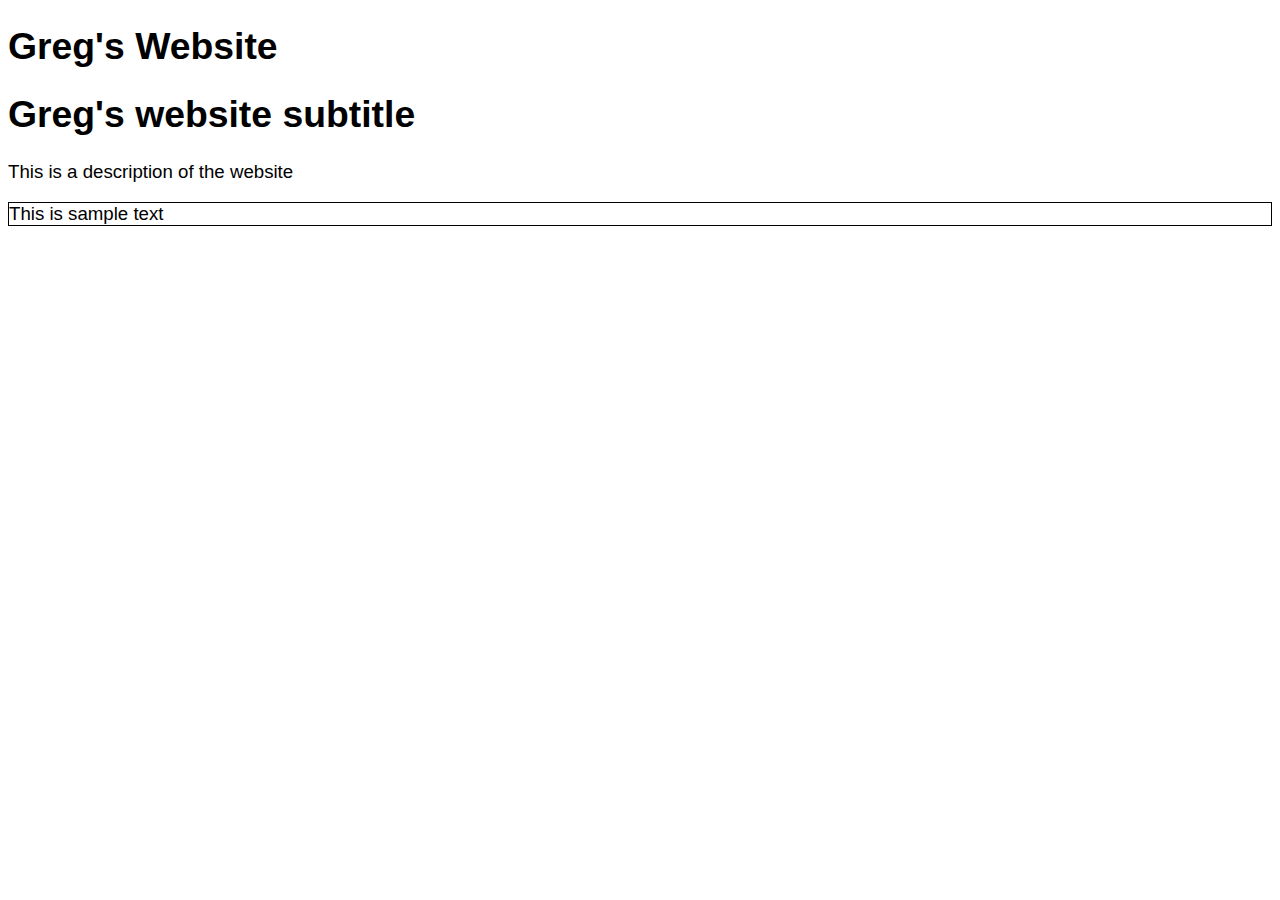
==== index.html @ 2cc206c6 "index html and css along with master.css" ====
<!doctype html>
<html lang='en'>
<head><title>Greg's Website</title>

<link href="master.css" type="text/css" rel="stylesheet"></link>
<link href="index.css" type="text/css" rel="stylesheet"></link>

<style>
</style>

</head>
<body>
	<h1>Greg's Website</h1>
	<h1>Greg's website subtitle</h1>
	<p>This is a description of the website</p>
	<div style="padding: 0px;border:1px solid black;">
		<span>This is sample text</span>
	</div>
</body>
</html>
---- master.css ----
body {
	font-family: tahoma, arial, sans-serif;
	font-size: 14pt;
	/*font-weight: bold;*/
	color: black;
}
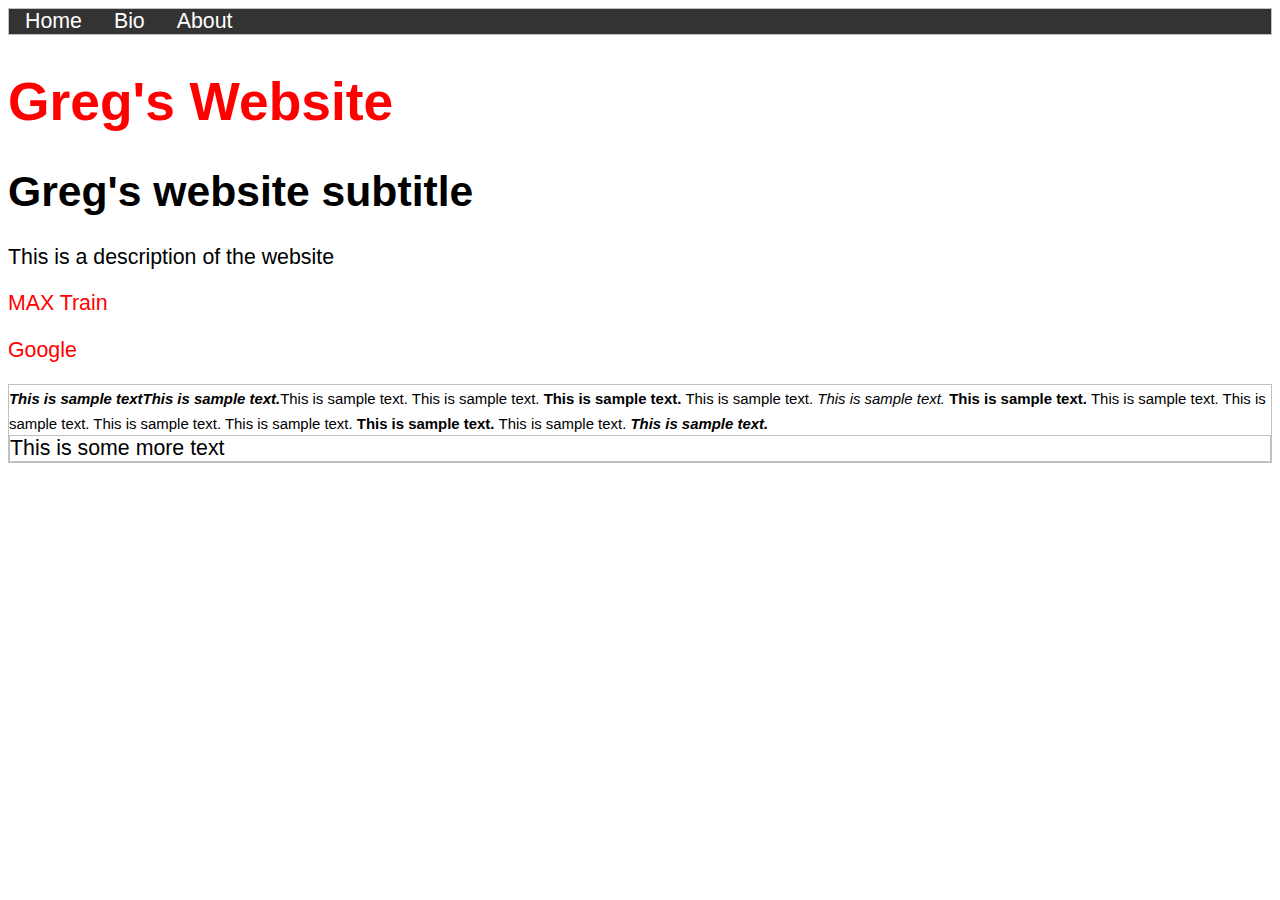
==== commit cc2f4138: "added about page" ====
--- a/index.html
+++ b/index.html
@@ -10,11 +10,21 @@
 
 </head>
 <body>
-	<h1>Greg's Website</h1>
+	<div id="menu">
+		<ul>
+			<li><a href="index.html">Home</a></li>
+			<li><a href="bio.html">Bio</a></li>
+			<li><a href="about.html">About</a></li>
+		</ul>
+	</div>
+	<h1 id="mainh1">Greg's Website</h1>
 	<h1>Greg's website subtitle</h1>
 	<p>This is a description of the website</p>
-	<div style="padding: 0px;border:1px solid black;">
-		<span>This is sample text</span>
+	<p><a href="http://www.maxtrain.com">MAX Train</a></p>
+	<p><a href="http://www.google.com">Google</a></p>
+	<div>
+		<span class="makebold makeitalic">This is sample textThis is sample text.</span><span>This is sample text. </span><span> This is sample text. </span><span id='boldthis'>This is sample text. </span><span>This is sample text. </span><span class='makeitalic'>This is sample text. </span><span class="makebold">This is sample text. </span><span>This is sample text. </span><span>This is sample text. </span><span>This is sample text. </span><span>This is sample text. </span><span class="makebold">This is sample text. </span><span>This is sample text. </span><span class="makebold makeitalic">This is sample text. </span>
+		<div>This is some more text</div>
 	</div>
 </body>
 </html>--- a/master.css
+++ b/master.css
@@ -1,6 +1,12 @@
 body {
 	font-family: tahoma, arial, sans-serif;
-	font-size: 14pt;
+	font-size: 16pt;
 	/*font-weight: bold;*/
 	color: black;
+}
+.makebold {
+	font-weight: bold;
+}
+.makeitalic {
+	font-style: italic;
 }--- a/index.css
+++ b/index.css
@@ -0,0 +1,46 @@
+div {
+	border: 1px solid silver;
+}
+span {
+	font-size: 0.7em;
+}
+#boldthis {
+	font-weight: bold;
+
+}
+#mainh1 {
+	font-size: 2.5em;
+	color: red;
+}
+a:link {
+	color: red;
+	text-decoration: none
+}
+a:visited {
+	color: green;
+}
+a:hover {
+	color: blue;
+}
+a:active {
+	color: black;
+}
+div#menu ul {
+	list-style-type: none;
+	margin: 0;
+	padding: 0;
+	background-color: #333;
+	overflow: hidden;
+}
+div#menu li {
+	float: left;
+}
+div#menu li a {
+	color: white;
+	text-align: center;
+	padding: 14px 16px;
+	text-decoration: none;
+}
+div#menu li a:hover {
+	background-color: #111;
+}
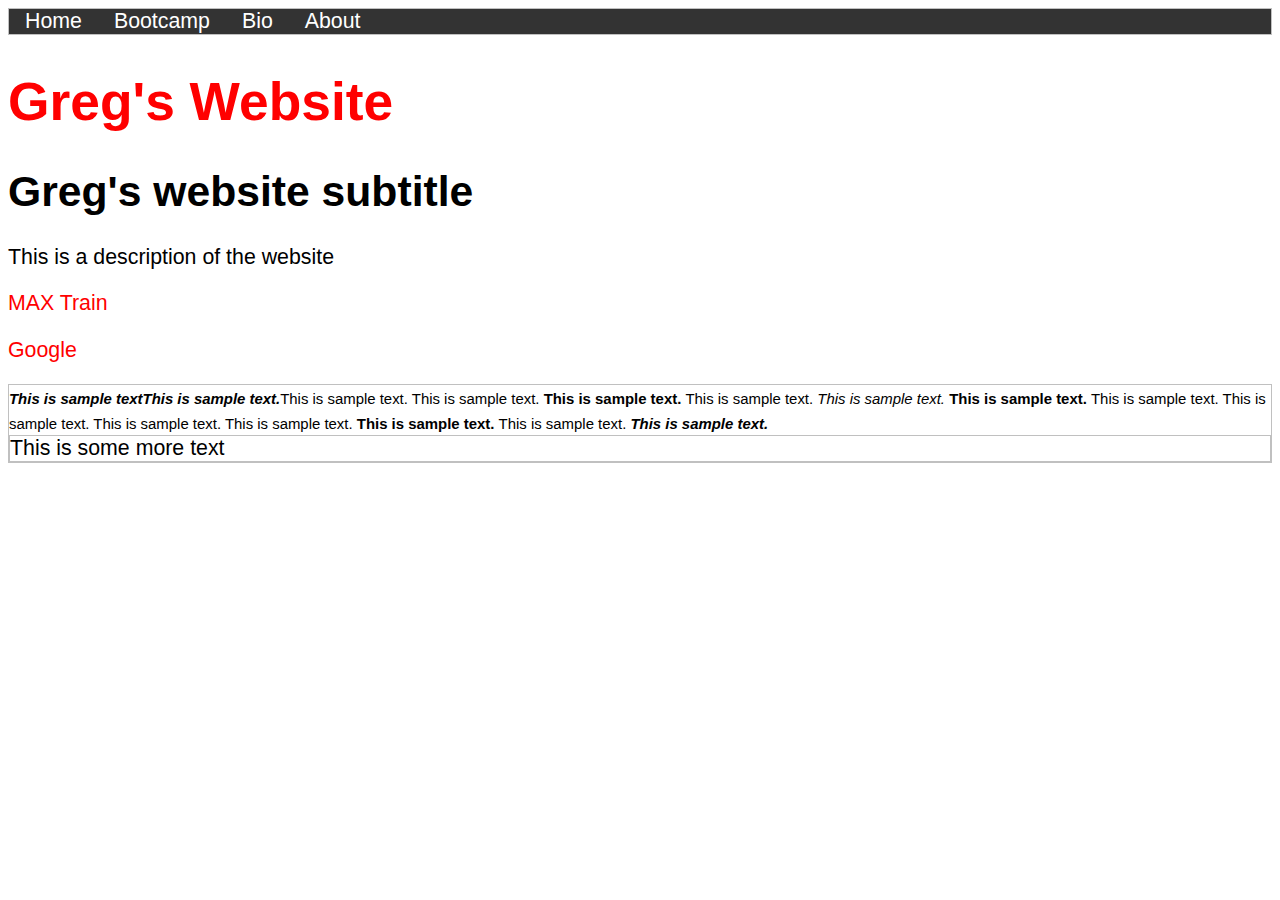
==== commit 3d642d0c: "added bootcamp.html & css" ====
--- a/index.html
+++ b/index.html
@@ -13,6 +13,7 @@
 	<div id="menu">
 		<ul>
 			<li><a href="index.html">Home</a></li>
+			<li><a href="bootcamp.html">Bootcamp</a></li>
 			<li><a href="bio.html">Bio</a></li>
 			<li><a href="about.html">About</a></li>
 		</ul>
